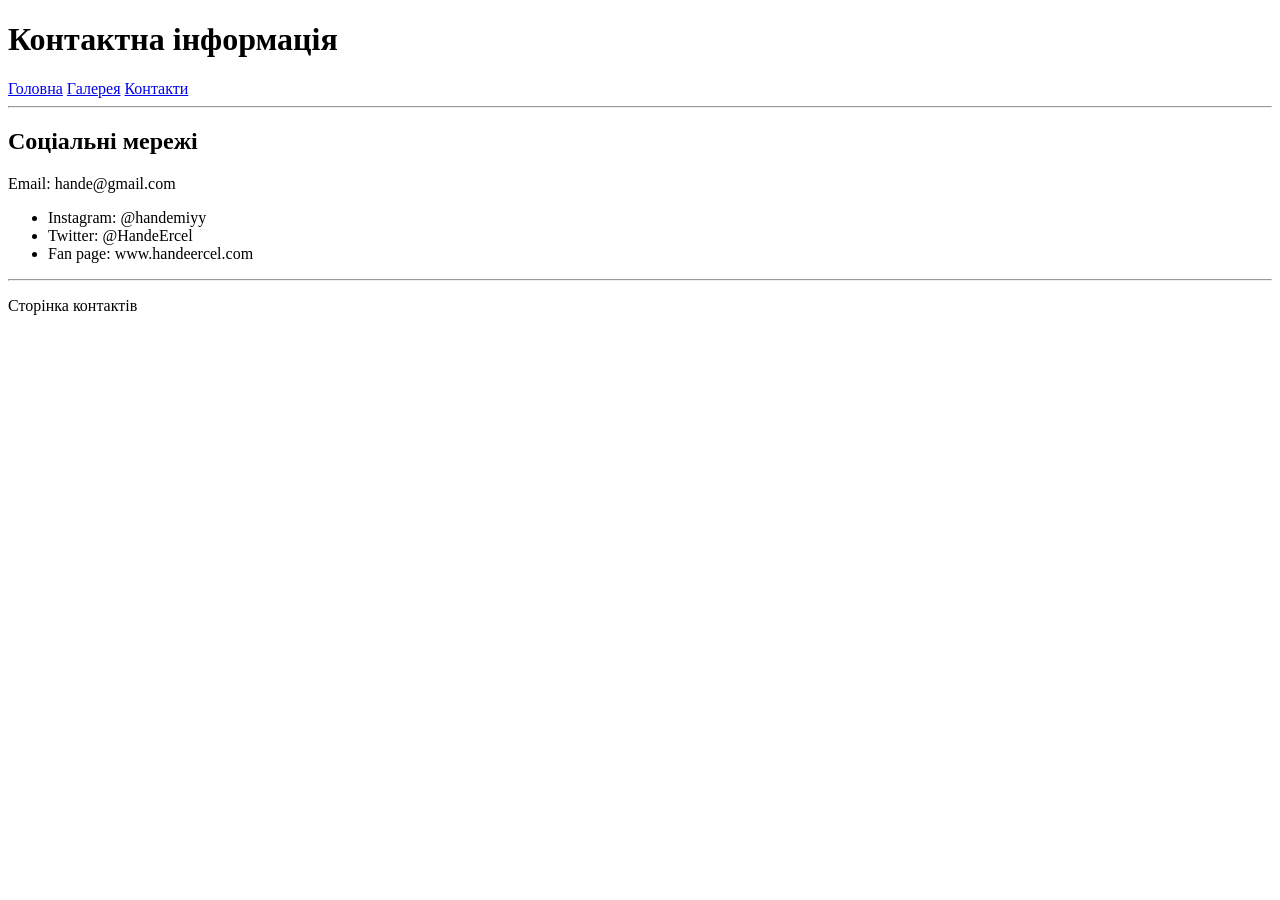
==== pages/contact.html @ 9f55cbdf "Homework website" ====
<!DOCTYPE html>
<html lang="uk">
<head>
	<meta charset="utf-8">
	<title> Контакти - Hande Ercel </title>
</head>
<body>
<header>
	<h1> Контактна інформація </h1>
	<nav>
	     <a href="../index.html">Головна</a>
         <a href="gallery.html">Галерея</a>
         <a href="contact.html">Контакти</a>
    </nav>
</header>
<hr> 
<section>
	<h2> Соціальні мережі</h2>
	<p>  Email: hande@gmail.com </p>
	<ul>
		<li> Instagram: @handemiyy</li>
		<li> Twitter: @HandeErcel</li>
		<li> Fan page: www.handeercel.com </li>
	</ul>	
</section>
<hr>
<footer>
	<p> Сторінка контактів </p>
</footer>
</body>
</html>
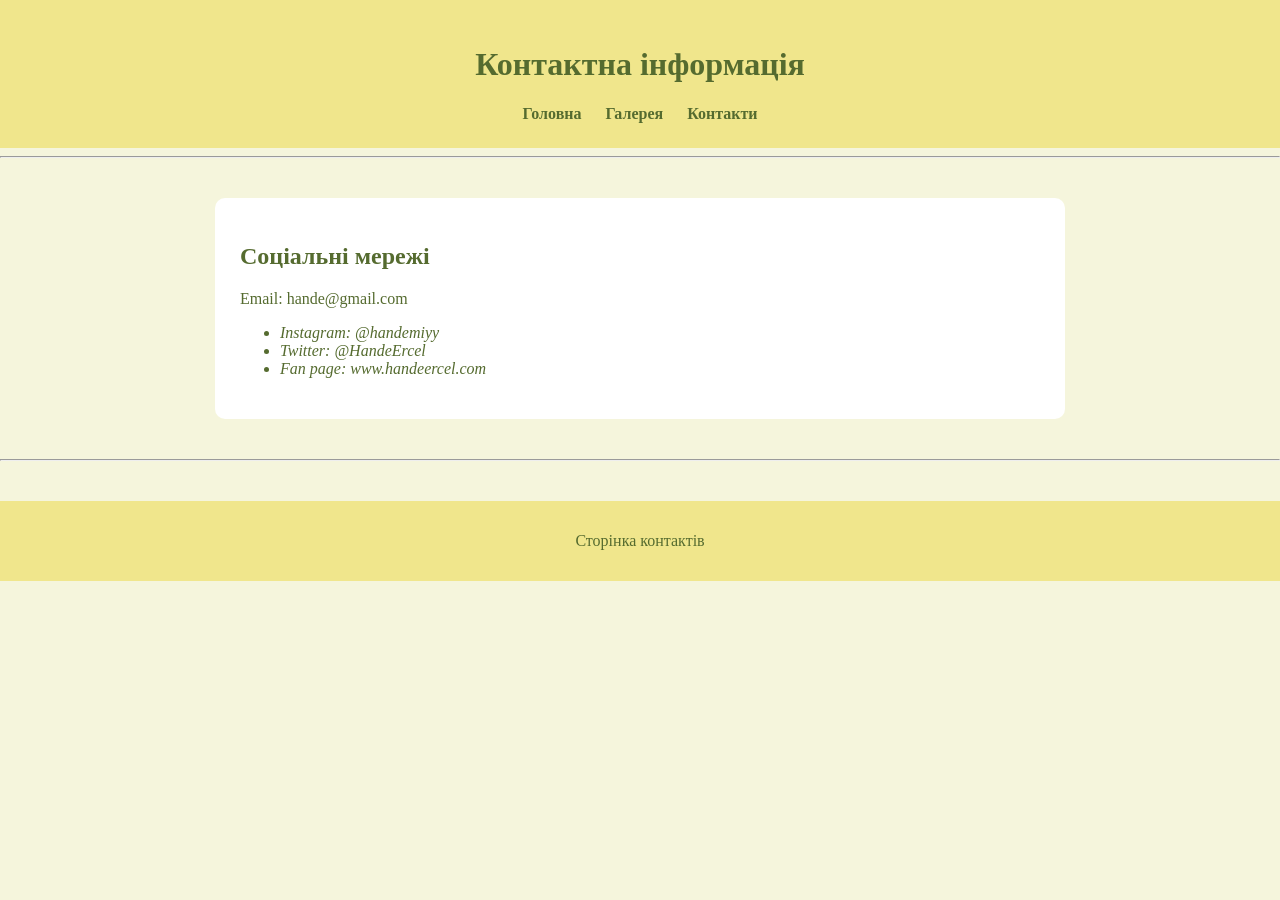
==== commit 4431634b: "Add styles for homework" ====
--- a/pages/contact.html
+++ b/pages/contact.html
@@ -3,10 +3,11 @@
 <head>
 	<meta charset="utf-8">
 	<title> Контакти - Hande Ercel </title>
+	<link rel="stylesheet" href="../style.css">
 </head>
 <body>
 <header>
-	<h1> Контактна інформація </h1>
+	<h1>Контактна інформація</h1>
 	<nav>
 	     <a href="../index.html">Головна</a>
          <a href="gallery.html">Галерея</a>
@@ -14,7 +15,7 @@
     </nav>
 </header>
 <hr> 
-<section>
+<section class="contacts">
 	<h2> Соціальні мережі</h2>
 	<p>  Email: hande@gmail.com </p>
 	<ul>
--- a/style.css
+++ b/style.css
@@ -0,0 +1,67 @@
+body {
+font-family: Georgia, serif;
+background-color: beige;
+margin: 0;
+color: darkolivegreen;
+}
+header {
+background-color: khaki;
+text-align: center;
+padding: 25px;
+}
+nav a {
+margin: 10px;
+text-decoration: none;
+font-weight: bold;
+color: darkolivegreen;
+}
+nav a:hover {
+color: darkgreen;
+}
+section {
+max-width: 800px;
+margin: 40px auto;
+background: white;
+padding: 25px;
+border-radius: 10px;
+}
+.main-photo {
+display: block;
+margin: 20px auto;
+width: 300px;
+border-radius: 15px;
+}
+.bio {
+font-style: italic;
+}
+.contacts ul {
+font-style: italic;
+}
+.photos {
+display: grid;
+grid-template-columns: repeat(3, 1fr);
+gap: 25px;
+justify-items: center;
+margin-top: 20px;
+}
+.photos img {
+width: 220px;
+height: 220px;
+object-fit: cover;
+border-radius: 15px;
+transition: transform 0.3s;
+}
+.photos img:hover {
+transform: scale(1.08);
+}
+.gallery h2 {
+text-align: center;
+color: darkolivegreen;
+margin-bottom: 30px;
+}
+footer {
+background: khaki;
+text-align: center;
+padding: 15px;
+margin-top: 40px;
+}
